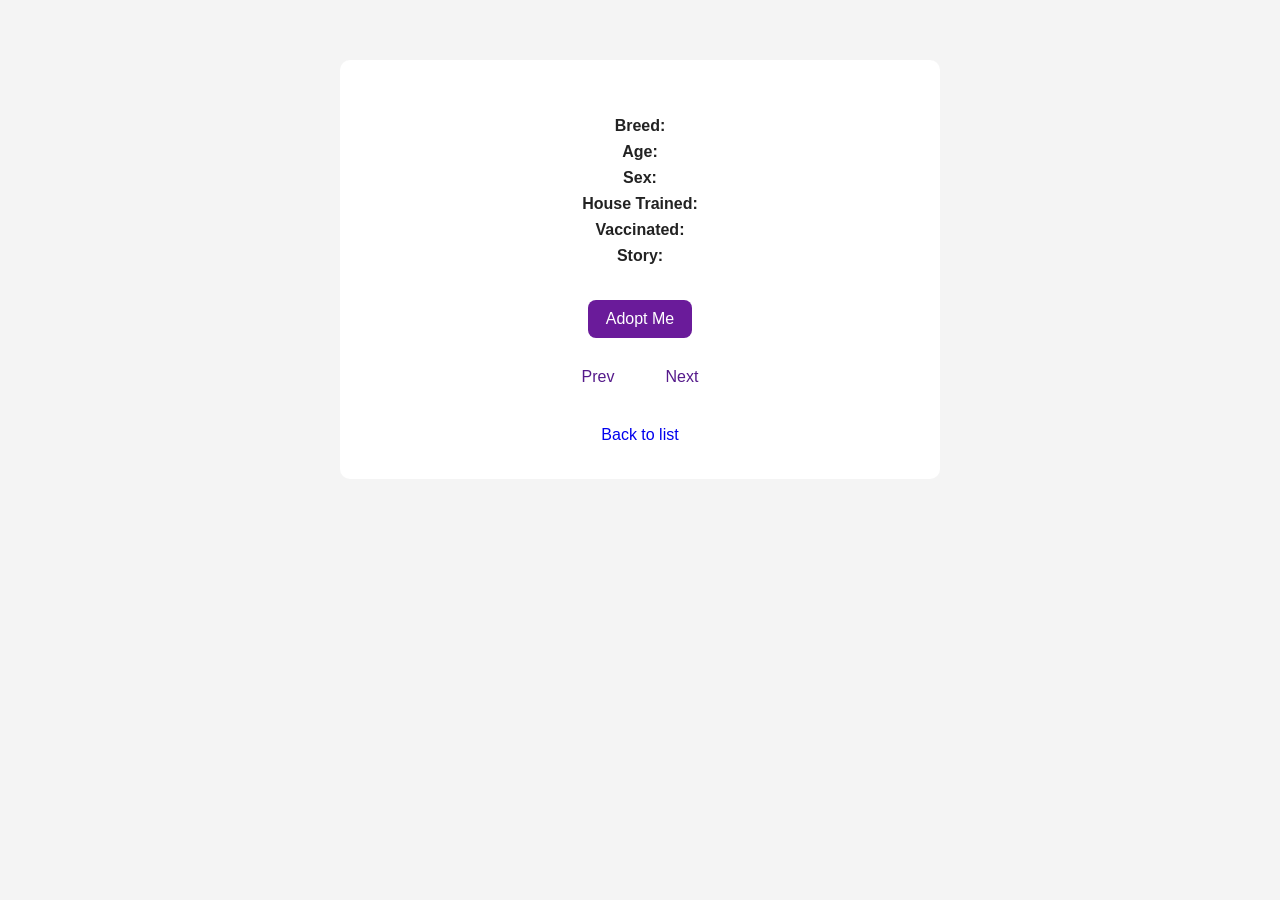
==== src/HTML/dog.html @ 8e41a7e6 "Initial commit - Dog adoption website" ====
<!DOCTYPE html>
<html lang="en">
<head>
  <meta charset="UTF-8">
  <meta name="viewport" content="width=device-width, initial-scale=1.0">
  <title>Dog Details</title>
  <link rel="stylesheet" href="../CSS/styles.css">
  <link rel="stylesheet" href="../CSS/dog.css">
</head>
<body>
  <div class="container">
    <h1 id="dog-title"></h1>

    <div class="dog-details">
      <img id="dog-image" src="" alt="">

      <h2 id="dog-name"></h2>
      <p><strong>Breed:</strong> <span id="dog-breed"></span></p>
      <p><strong>Age:</strong> <span id="dog-age"></span></p>
      <p><strong>Sex:</strong> <span id="dog-sex"></span></p>
      <p><strong>House Trained:</strong> <span id="dog-house-trained"></span></p>
      <p><strong>Vaccinated:</strong> <span id="vaccinatet"></span></p>

      <p><strong>Story:</strong></p>
      <p id="dog-story"></p>

      <a id="adopt-link" href="">Adopt Me</a>
       <div class="dog-nav">
        <a id="prev-btn" href="">Prev</a>
        <a id="next-btn" href="">Next</a>
      </div>

      <a id="back-link" href="index.html">Back to list</a>
    </div>
  </div>

  <script src="../JavaScript/script.js"></script>
  <script src="../JavaScript/dog.js"></script>
</body>
</html>
---- src/CSS/styles.css ----
* {
  box-sizing: border-box;
  margin: 0;
  padding: 0;
}

body {
  font-family: Arial, sans-serif;
  background-color: #f4f4f4;
  color: #222;
}

.container {
  width: 90%;
  max-width: 1200px;
  margin: 0 auto;
  padding: 30px 0;
}

h1 {
  text-align: center;
  margin-bottom: 30px;
}

a {
  text-decoration: none;
}
---- src/CSS/dog.css ----
.dog-details {
  max-width: 600px;
  margin: 0 auto;
  text-align: center;
  background: white;
  padding: 25px;
  border-radius: 10px;
}

#dog-title {
  text-align: center;
  margin-bottom: 30px;
}

#dog-image {
  width: 100%;
  max-width: 400px;
  border-radius: 10px;
  margin-bottom: 20px;
  object-position: center top;
}

.dog-details p {
  margin: 8px 0;
  font-size: 16px;
}

#dog-story {
  margin-top: 15px;
  line-height: 1.5;
}

#adopt-link {
  display: inline-block;
  margin-top: 20px;
  padding: 10px 18px;
  background: #6a1b9a;
  color: white;
  text-decoration: none;
  border-radius: 6px;
}

#adopt-link:hover {
  background: #4a148c;
}
.dog-nav {
  margin: 20px 0;
  display: flex;
  justify-content: center;
  gap: 15px;
}

#prev-btn,
#next-btn,
#adopt-link,
#back-link {
  display: inline-block;
  padding: 10px 18px;
  text-decoration: none;
  border-radius: 8px;
}
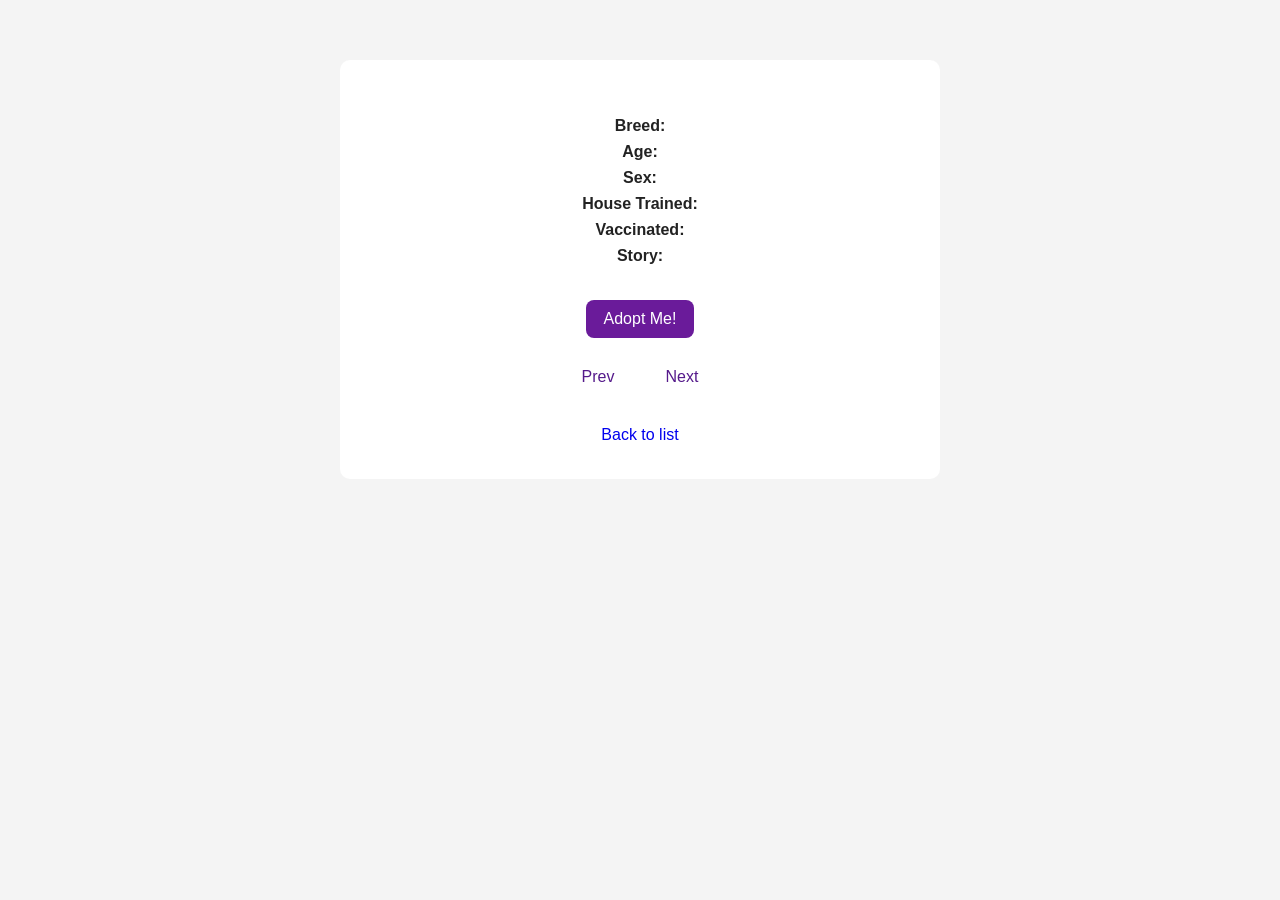
==== commit 65fc0fb6: "fixed index" ====
--- a/src/HTML/dog.html
+++ b/src/HTML/dog.html
@@ -19,12 +19,12 @@
       <p><strong>Age:</strong> <span id="dog-age"></span></p>
       <p><strong>Sex:</strong> <span id="dog-sex"></span></p>
       <p><strong>House Trained:</strong> <span id="dog-house-trained"></span></p>
-      <p><strong>Vaccinated:</strong> <span id="vaccinatet"></span></p>
+      <p><strong>Vaccinated:</strong> <span id="vaccinated"></span></p>
 
       <p><strong>Story:</strong></p>
       <p id="dog-story"></p>
 
-      <a id="adopt-link" href="">Adopt Me</a>
+      <a id="adopt-link" href="">Adopt Me!</a>
        <div class="dog-nav">
         <a id="prev-btn" href="">Prev</a>
         <a id="next-btn" href="">Next</a>
--- a/src/CSS/dog.css
+++ b/src/CSS/dog.css
@@ -16,6 +16,7 @@
   width: 100%;
   max-width: 400px;
   border-radius: 10px;
+  object-fit: cover;
   margin-bottom: 20px;
   object-position: center top;
 }
